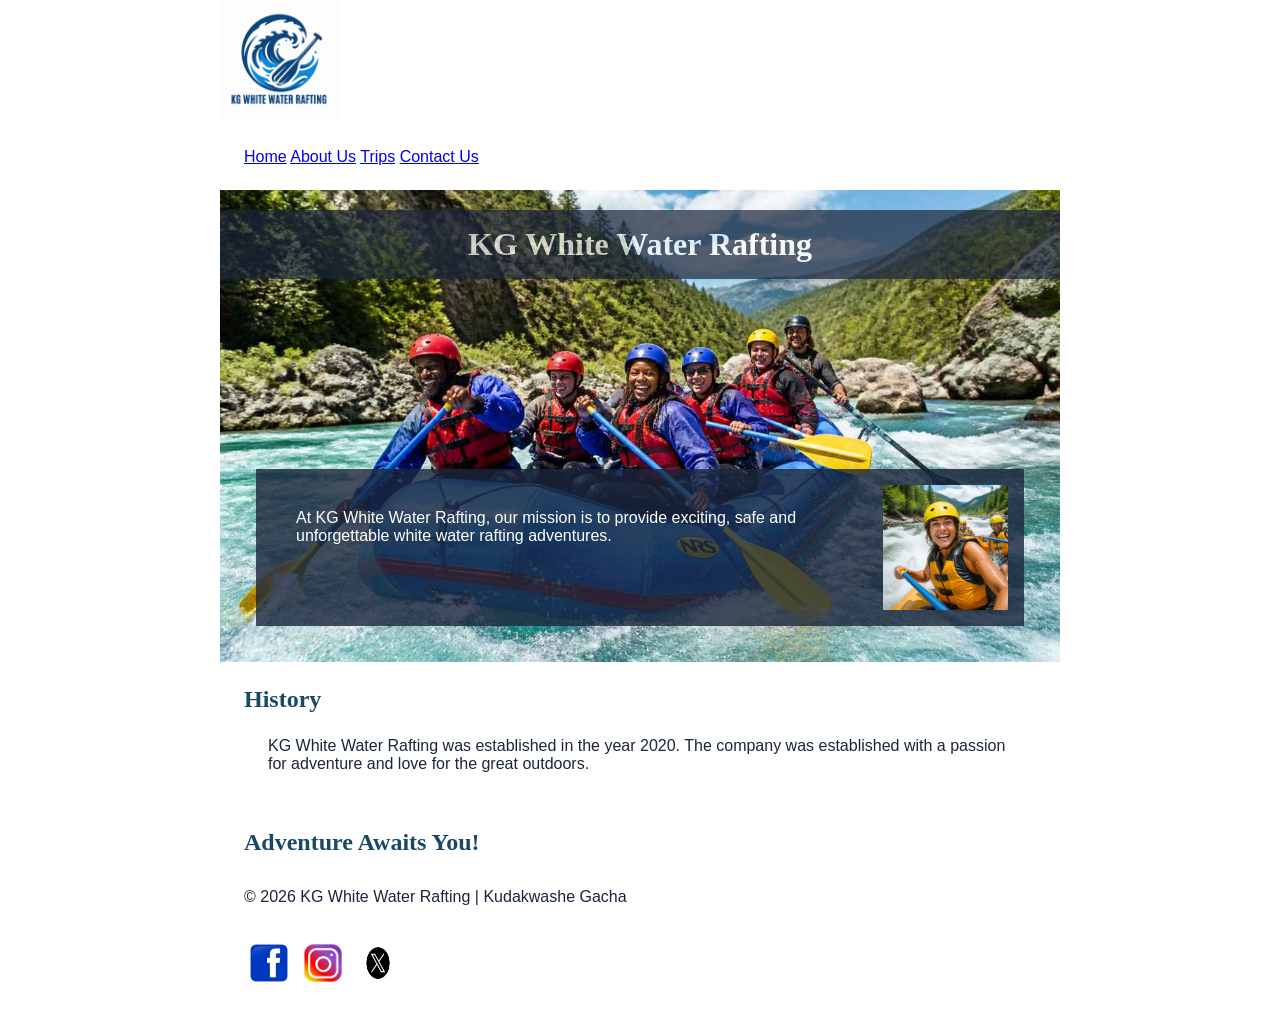
==== wwr/about.html @ 7ade5ee5 "Complete W3 rafting abut us page" ====
<!DOCTYPE html>
<html lang="en-US">

<head>
    <meta charset="UTF-8">
    <meta name="viewport" content="width=device-width, initial-scale=1.0">
    <meta name="description" content="Discover our white water rafting company, our history and the adventures waiting for you.">
    <meta name="author" content="Kudakwashe Gacha">
    <title>About Us | White Water Rafting</title>
    <link rel="stylesheet" href="styles/rafting.css">
</head>

<body>
    <header>
        <img src="images/rafting-logo.png" alt="Rafting Company Logo">
        <nav>
            <a href="index.html">Home</a>
            <a href="about.html">About Us</a>
            <a href="trips.html">Trips</a>
            <a href="contact.html">Contact Us</a>
        </nav>
    </header>

    <main>
        <div class="hero">
            <img src="images/optimized/rafting_optimized.jpg" alt="People enjoying white water rafting.">
            <h1>KG White Water Rafting</h1>

            <article>
                <img src="images/optimized/happy-client_optimized.jpg" alt="A happy rafting customer">
                <p>
                    At KG White Water Rafting, our mission is to provide exciting, safe and unforgettable white water rafting adventures.
                </p>
            </article>
        </div>

        <section>
            <h2>History</h2>
            <p>
                KG White Water Rafting was established in the year 2020. The company was established with a passion for adventure and love for the great outdoors.
            </p>
        </section>

        <section>
            <h2>Adventure Awaits You!</h2>
        </section>
    </main>

    <footer>
        <p>© 2026 KG White Water Rafting | Kudakwashe Gacha</p>

        <nav class="socialmedia">
            <a href="https://www.facebook.com">
                <img src="images/facebook.png" alt="Facebook">
            </a>
            <a href="https://www.instagram.com">
                <img src="images/instagram.png" alt="Instagram">
            </a>
            <a href="https://www.x.com">
                <img src="images/x.png" alt="X">
            </a>
        </nav>
    </footer>

</body>

</html>
---- wwr/styles/rafting.css ----
:root {
    --primary-color: #1b4965;
    --secondary-color: #62b6cb;
    --accent1-color: #1b263b;
    --accent2-color: #bee9e8;
    --heading-font: Georgia, serif;
    --body-font: Arial, sans-serif;
}

* {
    margin: 0;
    padding: 0;
    box-sizing: border-box;
}

body {
    font-family: var(--body-font);
    color: var(--accent1-color);
}

header,
main,
footer {
    width: 840px;
    margin: 0 auto;
}

h1,
h2 {
    font-family: var(--heading-font);
    color: var(--primary-color);
}

nav,
p,
section,
article {
    margin: 16px;
    padding: 8px;
}

.socialmedia a {
    text-decoration: none;
}

.hero {
    position: relative;
}

.hero img {
    display: block;
    width: 100%;
    height: auto;
}

.hero h1 {
    position: absolute;
    top: 20px;
    width: 100%;
    padding: 16px;
    text-align: center;
    opacity: 0.7;
    background-color: var(--accent1-color);
    color: white;
}

.hero article {
    position: absolute;
    bottom: 20px;
    left: 20px;
    right: 20px;
    background-color: rgba(27, 38, 59, 0.8);
    color: white;
    padding: 16px;
}

.hero article img {
    float: right;
    width: 125px;
    margin-left: 16px;
}

.socialmedia img {
    width: 40px;
    height: 40px;
    margin: 5px;
}

header img {
    width: 120px;
    height: auto;
}

.gallery {
    display: flex;
    flex-wrap: wrap;
    justify-content: center;
    gap: 20px;

}

.gallery img {
    width: 200px;
    height: 150px;
    object-fit: cover;
    border: 2px solid #333;
    border-radius: 8px
}
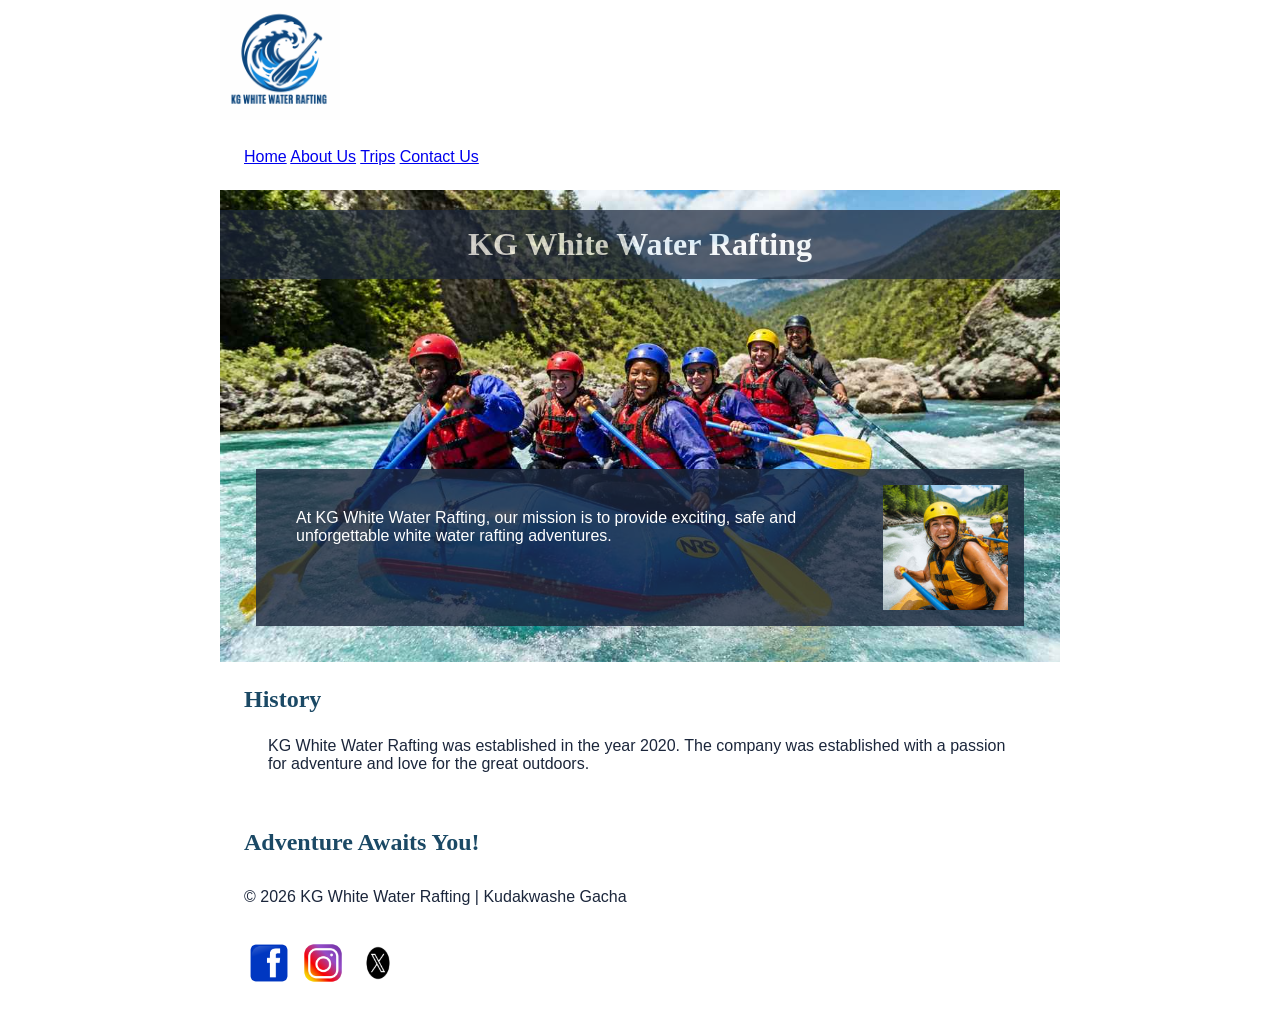
==== commit 613ffd8b: "Optimize rafting website images" ====
--- a/wwr/about.html
+++ b/wwr/about.html
@@ -6,7 +6,7 @@
     <meta name="viewport" content="width=device-width, initial-scale=1.0">
     <meta name="description" content="Discover our white water rafting company, our history and the adventures waiting for you.">
     <meta name="author" content="Kudakwashe Gacha">
-    <title>About Us | White Water Rafting</title>
+    <title>About Us | KG White Water Rafting</title>
     <link rel="stylesheet" href="styles/rafting.css">
 </head>
 
@@ -54,10 +54,10 @@
                 <img src="images/facebook.png" alt="Facebook">
             </a>
             <a href="https://www.instagram.com">
-                <img src="images/instagram.png" alt="Instagram">
+                <img src="images/optimized/instagram-social-media-icon.png" alt="Instagram">
             </a>
             <a href="https://www.x.com">
-                <img src="images/x.png" alt="X">
+                <img src="images/optimized/x-social-media-icon.png" alt="X">
             </a>
         </nav>
     </footer>
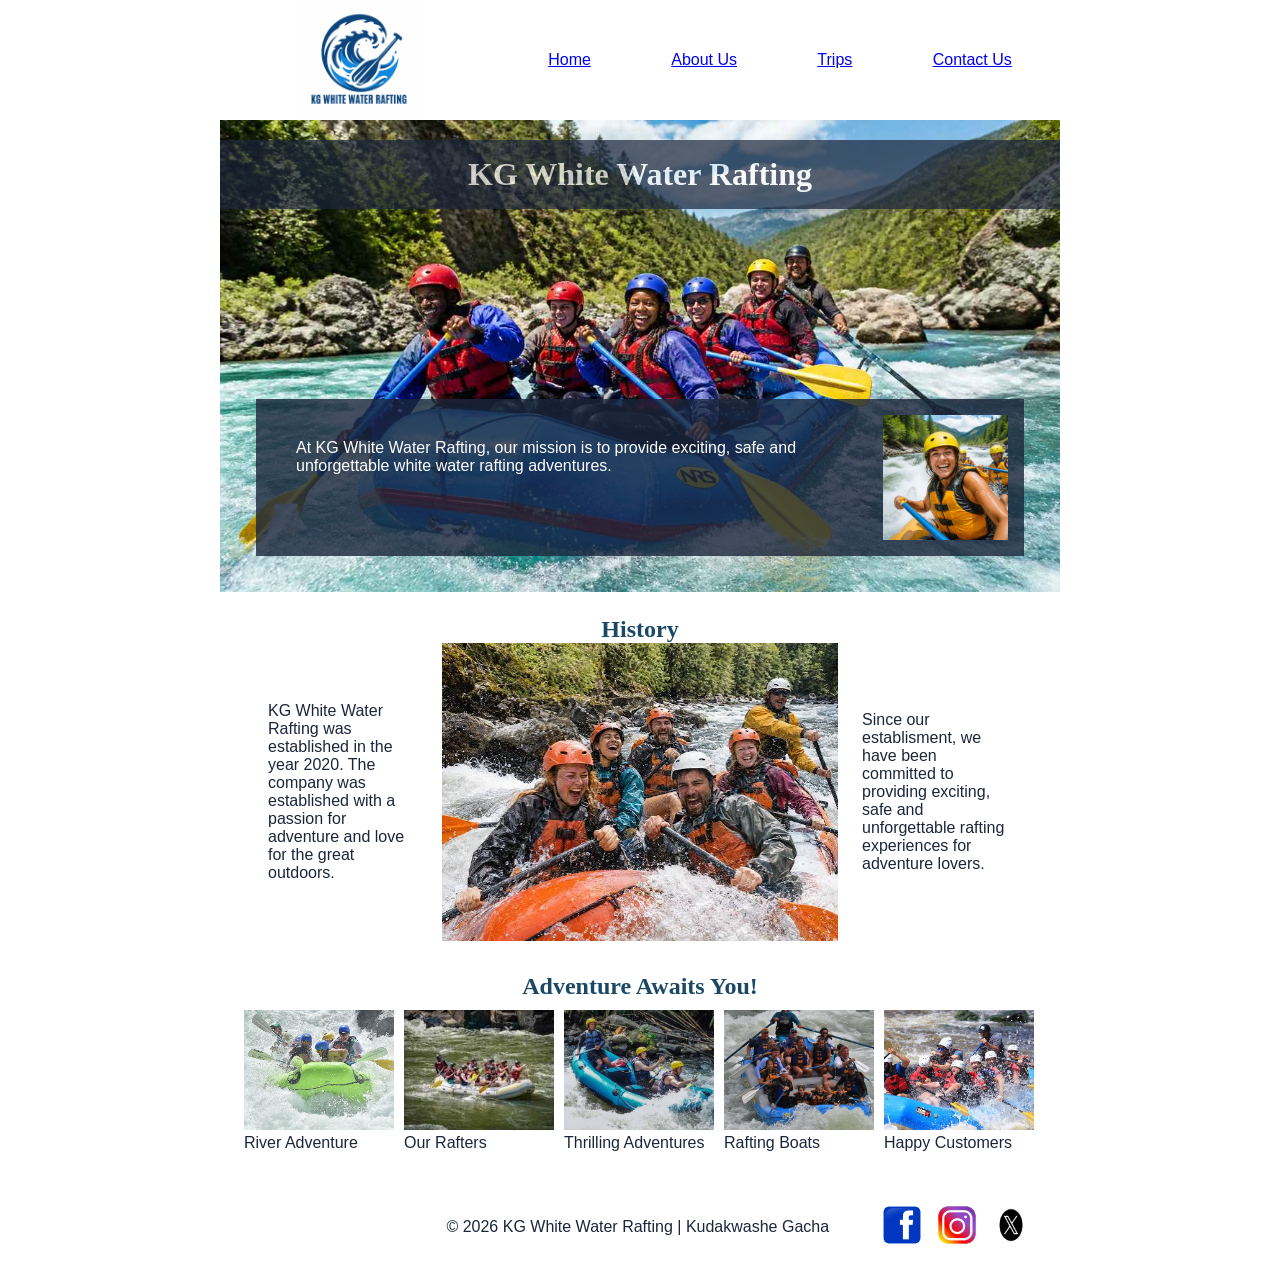
==== commit b2712006: "Complete W04 rafting about page" ====
--- a/wwr/about.html
+++ b/wwr/about.html
@@ -34,16 +34,47 @@
             </article>
         </div>
 
-        <section>
+        <section class="history">
             <h2>History</h2>
             <p>
                 KG White Water Rafting was established in the year 2020. The company was established with a passion for adventure and love for the great outdoors.
             </p>
+            <img src = "images/rafting-team.jfif" alt="KG White water rafting team">
+            <p>
+                Since our establisment, we have been committed to providing exciting, safe and unforgettable rafting experiences for adventure lovers.
+
+            </p>
         </section>
+        <section class="adventures">
 
-        <section>
-            <h2>Adventure Awaits You!</h2>
-        </section>
+        
+    <h2>Adventure Awaits You!</h2>
+
+    <figure>
+        <img src="images/rafting-river.jfif" alt="Rafting on the river">
+        <figcaption>River Adventure</figcaption>
+    </figure>
+
+    <figure>
+        <img src="images/rafters.jfif" alt="People enjoying rafting">
+        <figcaption>Our Rafters</figcaption>
+    </figure>
+
+    <figure>
+        <img src="images/rafting-adventure.jfif" alt="White water rafting adventure">
+        <figcaption>Thrilling Adventures</figcaption>
+    </figure>
+
+    <figure>
+        <img src="images/rafting-boat.jfif" alt="Rafting boat on the water">
+        <figcaption>Rafting Boats</figcaption>
+    </figure>
+
+    <figure>
+        <img src="images/rafting-customers.jfif" alt="Happy rafting customers">
+        <figcaption>Happy Customers</figcaption>
+    </figure>
+</section>
     </main>
 
     <footer>
@@ -54,7 +85,7 @@
                 <img src="images/facebook.png" alt="Facebook">
             </a>
             <a href="https://www.instagram.com">
-                <img src="images/optimized/instagram-social-media-icon.png" alt="Instagram">
+                <img src="images/optimized/instagram-icon.png" alt="Instagram">
             </a>
             <a href="https://www.x.com">
                 <img src="images/optimized/x-social-media-icon.png" alt="X">
--- a/wwr/styles/rafting.css
+++ b/wwr/styles/rafting.css
@@ -1,8 +1,6 @@
 :root {
     --primary-color: #1b4965;
-    --secondary-color: #62b6cb;
     --accent1-color: #1b263b;
-    --accent2-color: #bee9e8;
     --heading-font: Georgia, serif;
     --body-font: Arial, sans-serif;
 }
@@ -25,6 +23,22 @@
     margin: 0 auto;
 }
 
+header {
+    display:grid;
+    grid-template-columns: 1fr 2fr;
+    align-items: center;
+}
+
+
+header nav {
+    display: flex;
+    justify-content: space-around;
+}
+
+header nav {
+    margin: 0
+}
+
 h1,
 h2 {
     font-family: var(--heading-font);
@@ -45,6 +59,41 @@
 
 .hero {
     position: relative;
+}
+
+.history {
+    display: grid;
+    grid-template-columns: 1fr 2fr 1fr;
+    align-items: center
+}
+
+.adventures {
+    display: flex;
+    flex-wrap: wrap;
+    gap: 10px;
+
+}
+
+.adventures h2 {
+    width: 100%;
+    text-align: center
+}
+
+.adventures img {
+    width:150px;
+    height: 120px;
+    object-fit: cover;
+
+}
+
+.history h2 {
+    grid-column: 1 / 4;
+    text-align: center
+}
+
+.history img {
+    width: 100%;
+    height: auto
 }
 
 .hero img {
@@ -89,6 +138,7 @@
 header img {
     width: 120px;
     height: auto;
+    justify-self:center
 }
 
 .gallery {
@@ -106,3 +156,10 @@
     border: 2px solid #333;
     border-radius: 8px
 }
+
+footer {
+    display: flex;
+    justify-content: flex-end;
+    align-items: center;
+
+}
